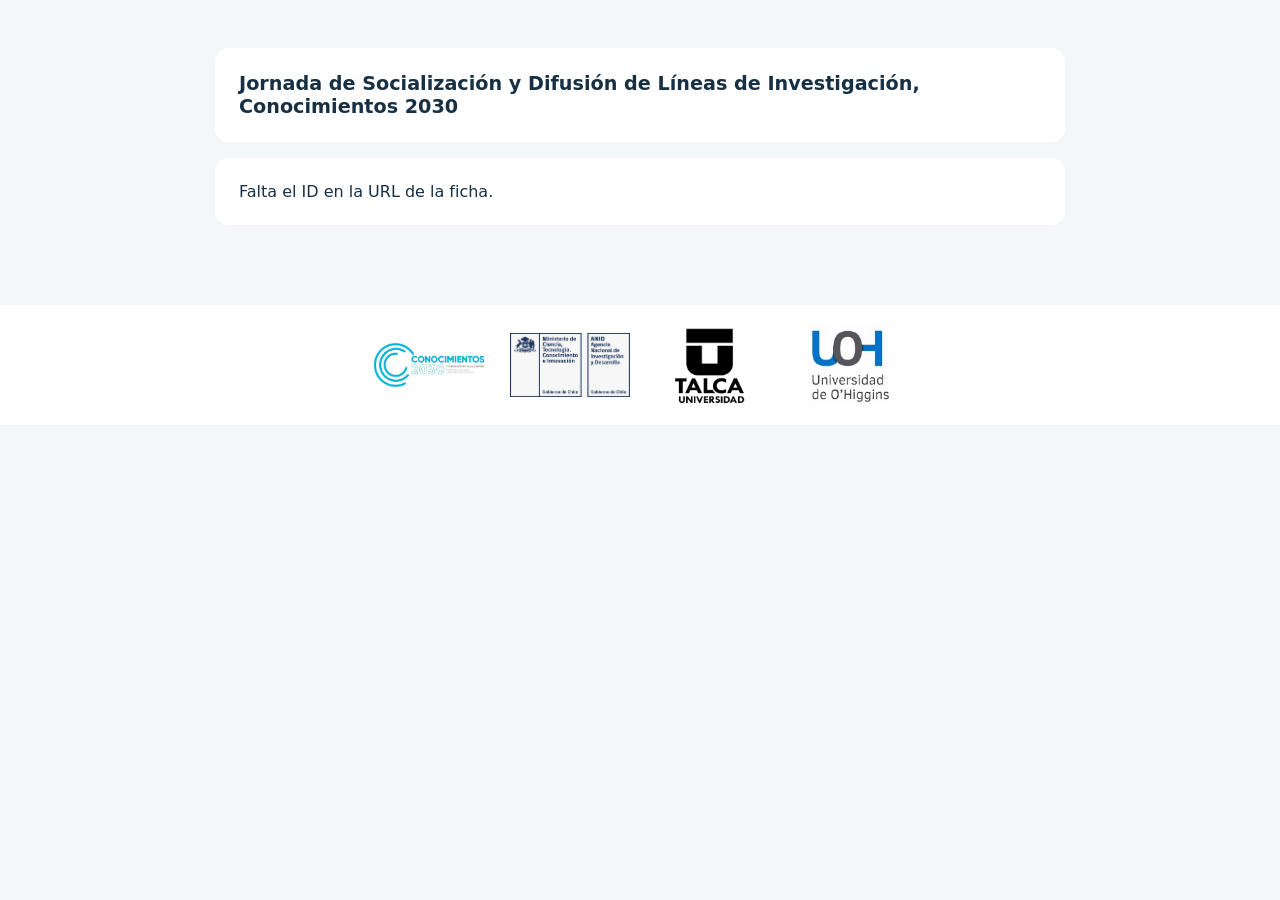
==== detalle/index.html @ 089d4ee1 "✨ add feature: HOME lista de investigadores Co-authored-by: Copilot <223556219+Copilot@users.noreply" ====
<!doctype html>
<html lang="es">

<head>
  <meta charset="utf-8">
  <meta name="viewport" content="width=device-width, initial-scale=1">
  <meta name="description" content="Ficha académica de investigadores">
  <title>Ficha de investigador - Jornada de Socialización y Difusión de Líneas de Investigación, Conocimientos 2030</title>
  <link rel="stylesheet" href="../css/styles.css">
  <script type="module" src="../js/app.js"></script>
</head>

<body>
  <main class="contenedor">
    <h2 class="estado">Jornada de Socialización y Difusión de Líneas de Investigación, Conocimientos 2030</h2>
    <p id="estado" class="estado" role="status">Cargando ficha…</p>
    <article id="ficha" hidden>
      <header class="cabecera">
        <p class="sobretitulo">Directorio de investigadores</p>
        <h2 id="nombre"></h2>
        <a id="correo" class="correo"></a>
      </header>
      <div id="contenido"></div>
    </article>
  </main>
  <footer class="pie">
    <div class="logos">
      <img src="../img/conocimientos.jpeg" alt="Logo 1">
      <img src="../img/MinCienciaTech.jpeg" alt="Logo 2">
      <img src="../img/UTALCA.jpeg" alt="Logo 3">
      <img src="../img/UOH-square.jpg" alt="Logo 3">
    </div>
  </footer>
</body>

</html>
---- css/styles.css ----
:root {
  color-scheme: light;
  font-family: system-ui, -apple-system, BlinkMacSystemFont, 'Segoe UI', sans-serif;
  color: #173044;
  background: #f4f7f8;
}

* {
  box-sizing: border-box;
}

body {
  margin: 0;
}

.contenedor {
  width: min(100% - 2rem, 850px);
  margin: 3rem auto 5rem;
}

.directorio {
  width: min(100% - 2rem, 1100px);
  margin-bottom: 1.5rem;
}

.directorio .cabecera {
  margin-bottom: 1.5rem;
}

.directorio .cabecera h1 {
  margin-bottom: .5rem;
}

.directorio-estado {
  margin: .75rem 0 0;
  color: #52677a;
}

.lista-investigadores {
  width: min(100% - 2rem, 1100px);
  padding: clamp(1rem, 3vw, 2rem);
  background: #fff;
  border: 1px solid #e3eaed;
  border-top: 5px solid #167d86;
  border-radius: 16px;
  box-shadow: 0 5px 24px #1730440a;
}

.filas-investigadores {
  margin: 0;
  padding: 0;
  list-style: none;
}

.investigador {
  min-width: 0;
  border-bottom: 1px solid #d7e0e4;
}

.investigador-enlace {
  display: block;
  padding: 1rem 0;
  color: inherit;
  text-decoration: none;
}

.investigador-enlace:hover {
  background: #f4f7f8;
}

.investigador-enlace:focus-visible {
  outline: 3px solid #167d86;
  outline-offset: 3px;
}

.investigador article {
  display: grid;
  grid-template-columns: minmax(10rem, 1.2fr) repeat(2, minmax(8rem, 1fr)) minmax(10rem, 1.3fr);
  align-items: start;
  gap: .5rem 1rem;
}

.investigador h2 {
  margin: 0;
  font-size: 1rem;
  overflow-wrap: anywhere;
}

.investigador p {
  margin: 0;
  color: #52677a;
  line-height: 1.5;
  overflow-wrap: anywhere;
}

@media (max-width: 900px) {
  .investigador article {
    grid-template-columns: repeat(2, minmax(0, 1fr));
  }
}

.identificador {
  margin: 0 0 1.25rem;
  color: #547085;
  font-size: .85rem;
  font-weight: 700;
  letter-spacing: .08em;
  text-transform: uppercase;
}

.estado {
  padding: 1.5rem;
  background: #fff;
  border-radius: 14px;
}

.cabecera,
.grupo {
  background: #fff;
  border: 1px solid #e3eaed;
  border-radius: 16px;
  box-shadow: 0 5px 24px #1730440a;
}

.cabecera {
  padding: clamp(1.5rem, 4vw, 2.5rem);
  border-top: 5px solid #167d86;
}

.sobretitulo {
  margin: 0 0 .7rem;
  font-size: .82rem;
  font-weight: 700;
  color: #167d86;
  letter-spacing: .08em;
  text-transform: uppercase;
}

h1 {
  margin: 0 0 .8rem;
  font-size: clamp(2rem, 5vw, 3rem);
  line-height: 1.15;
  overflow-wrap: anywhere;
}

a {
  color: #096c77;
  overflow-wrap: anywhere;
}

#contenido {
  display: grid;
  gap: 1rem;
  margin-top: 1rem;
}

.grupo {
  padding: 1.5rem;
}

h2 {
  margin: 0 0 1rem;
  font-size: 1.2rem;
}

dl {
  margin: 0;
}

.dato {
  padding: .9rem 0;
  border-top: 1px solid #edf0f2;
}

dt {
  margin-bottom: .3rem;
  color: #52677a;
  font-size: .88rem;
  font-weight: 650;
}

dd {
  margin: 0;
  line-height: 1.55;
  white-space: pre-wrap;
  overflow-wrap: anywhere;
}

[hidden] {
  display: none !important;
}

@media (max-width: 600px) {
  .contenedor {
    margin-top: 1.5rem;
  }

  .grupo {
    padding: 1.25rem;
  }
}

/* Estilos del pie de página */
footer {
  background-color: #ffffff;
  padding: 20px;
  text-align: center;
}

footer .logos {
  display: flex;
  justify-content: center;
  gap: 20px;
  flex-wrap: wrap;
}

footer .logos img {
  max-width: 100%;
  height: auto;          /* evita el estiramiento vertical */
  width: 120px;          /* tamaño uniforme y compacto */
  max-height: 80px;      /* limita la altura para que no crezca demasiado */
  object-fit: contain;   /* mantiene la proporción sin recortar */
}

@media (max-width: 600px) {
  footer .logos {
    flex-direction: column;
    align-items: center;
  }
}
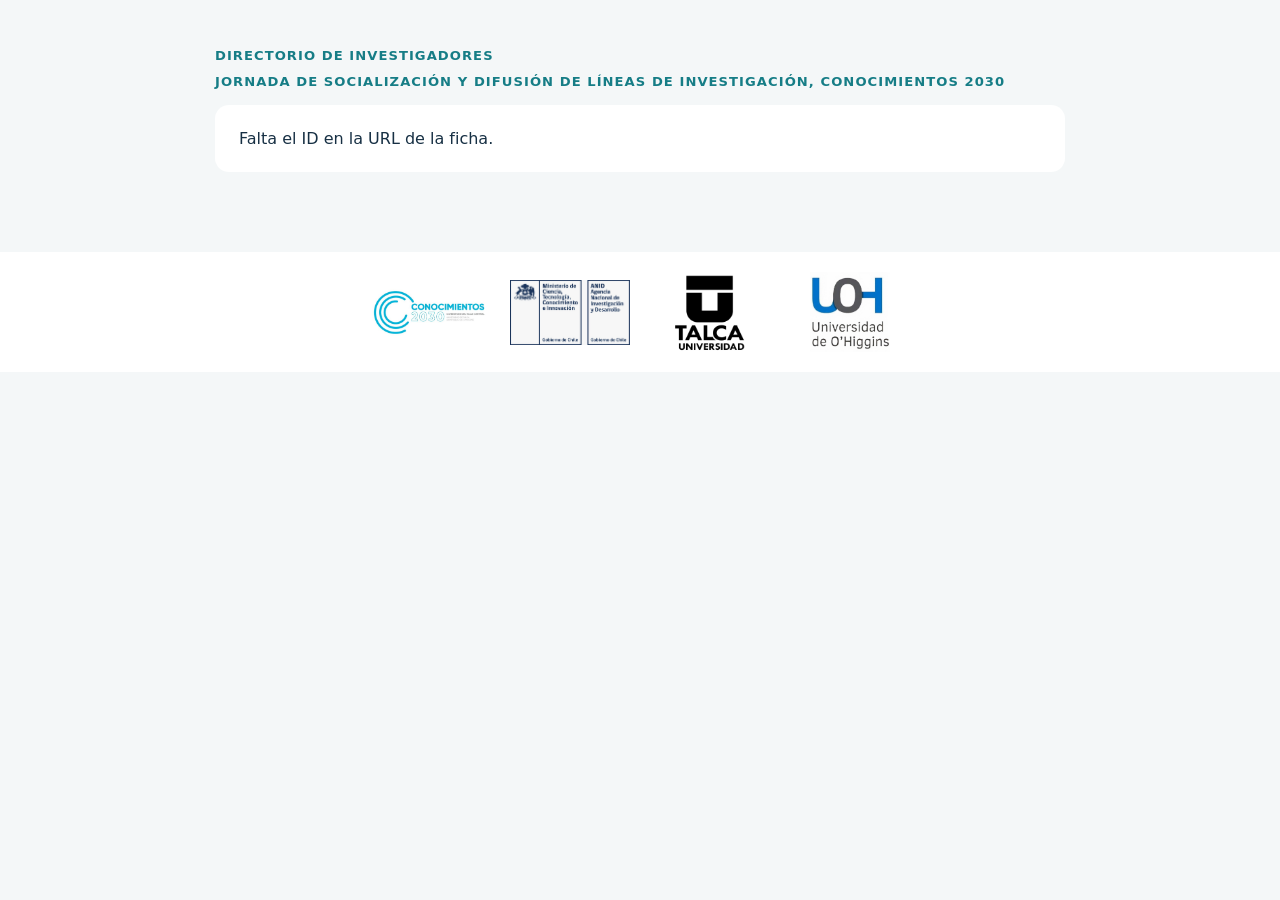
==== commit 7a7a7d1c: "💄 change title" ====
--- a/detalle/index.html
+++ b/detalle/index.html
@@ -5,24 +5,29 @@
   <meta charset="utf-8">
   <meta name="viewport" content="width=device-width, initial-scale=1">
   <meta name="description" content="Ficha académica de investigadores">
-  <title>Ficha de investigador - Jornada de Socialización y Difusión de Líneas de Investigación, Conocimientos 2030</title>
+  <title>Ficha de investigador - Jornada de Socialización y Difusión de Líneas de Investigación, Conocimientos 2030
+  </title>
   <link rel="stylesheet" href="../css/styles.css">
   <script type="module" src="../js/app.js"></script>
 </head>
 
 <body>
   <main class="contenedor">
-    <h2 class="estado">Jornada de Socialización y Difusión de Líneas de Investigación, Conocimientos 2030</h2>
+    <div class="contenido">
+      <h3 class="sobretitulo">Directorio de investigadores</h3>
+      <h2 class="sobretitulo">Jornada de Socialización y Difusión de Líneas de Investigación, Conocimientos 2030</h2>
+
+    </div>
     <p id="estado" class="estado" role="status">Cargando ficha…</p>
     <article id="ficha" hidden>
       <header class="cabecera">
-        <p class="sobretitulo">Directorio de investigadores</p>
         <h2 id="nombre"></h2>
         <a id="correo" class="correo"></a>
       </header>
       <div id="contenido"></div>
     </article>
   </main>
+
   <footer class="pie">
     <div class="logos">
       <img src="../img/conocimientos.jpeg" alt="Logo 1">
